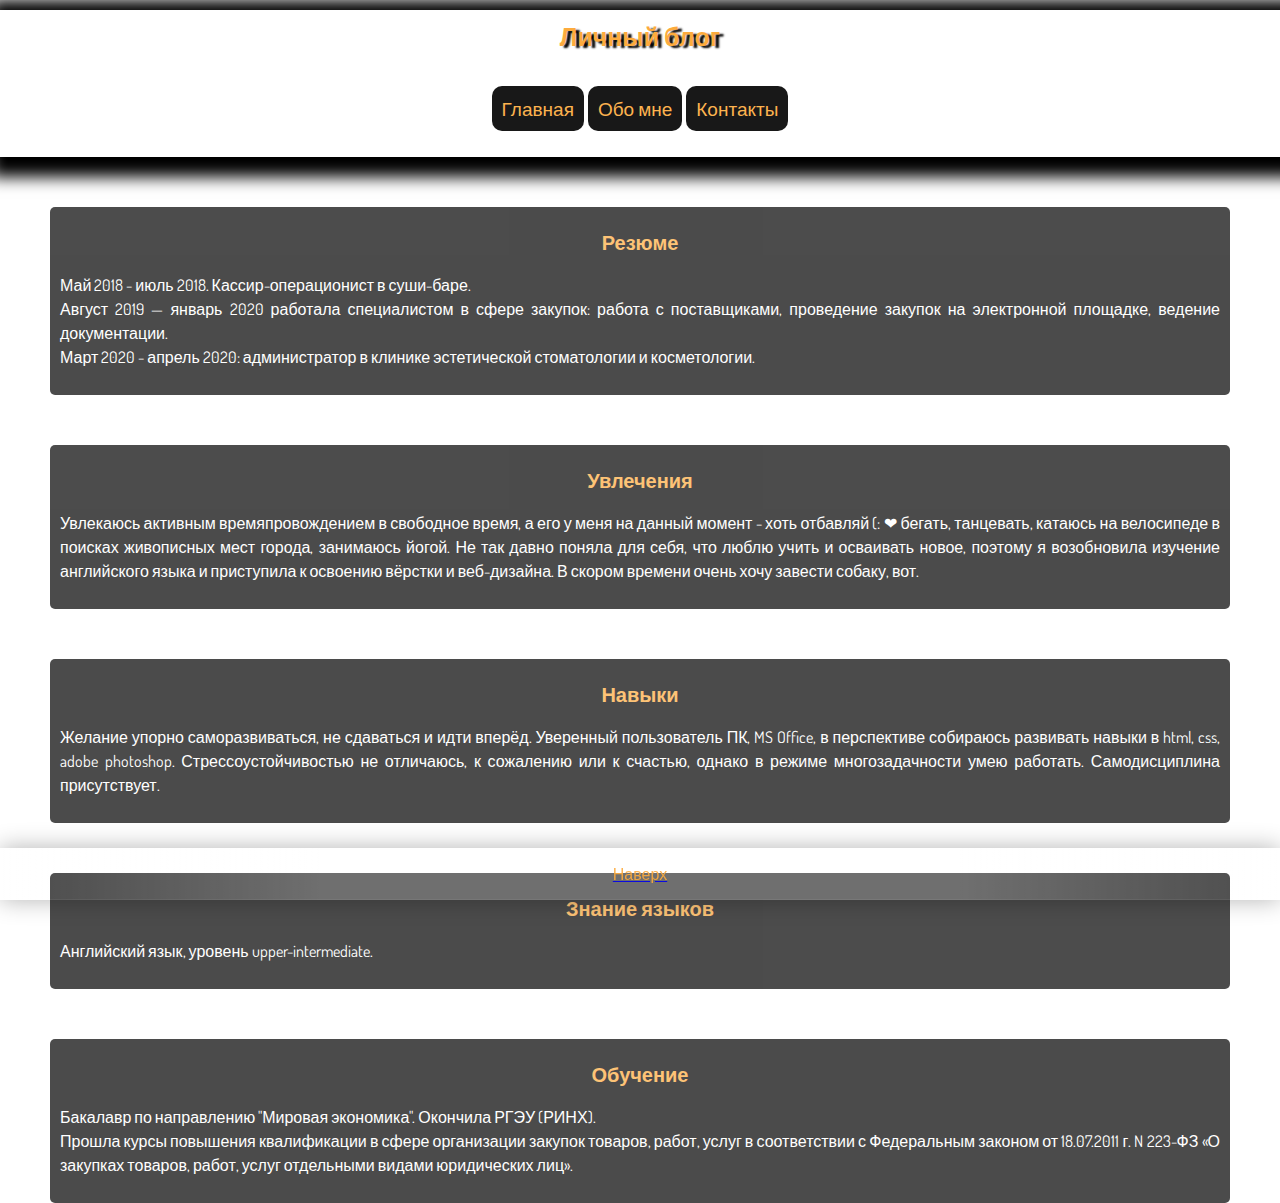
==== about.html @ 393e1367 "Add files via upload" ====
<!DOCTYPE html>
<html>
<head>
	<meta charset="utf-8">
	<meta name="viewport" content="width=device-width, initial-scale=1">
	<link href="https://fonts.googleapis.com/css2?family=Dosis&display=swap" rel="stylesheet">
	<link rel="stylesheet" href="style.css">
	<title>My first site</title>
</head>
<body>
	<header class="header">
		<h1 class="h1">Личный блог</h1>
		<nav class="navigation">
		<ul class="menu">
			<li class="menu__item">
				<a href="myfirstsite.html"
				class="menu__link">Главная</a>
			</li>
			<li class="menu__item">
				<a href="about.html" class="menu__link">Обо мне</a>
				<ul class="menu menu_sub">
					<li class="menu__item">
						<a href="#work" class="menu__link">Резюме</a>
					</li>
					<li class="menu__item">
						<a href="#like" class="menu__link">Увлечения</a>
					</li>
					<li class="menu__item">
						<a href="#can" class="menu__link">Навыки</a>
					</li>
					<li class="menu__item">
						<a href="#know" class="menu__link">Знание языков</a>
					</li>
					<li class="menu__item">
						<a href="#study" class="menu__link">Обучение</a>
					</li>
				</ul>
			</li>
			<li class="menu__item">
				<a href="contacts.html" class="menu__link">Контакты</a>
			</li>
		</ul>
	</nav>
	</header>
	<div class="info">
		<div class="blocks">
			<h3 class="h" id="work">Резюме</h3>
			<p class="p">
				Май 2018 - июль 2018. Кассир-операционист в суши-баре. <br>Август 2019 — январь 2020 работала специалистом в сфере закупок: работа с поставщиками, проведение закупок на электронной площадке, ведение документации. <br>Март 2020 - апрель 2020: администратор в клинике эстетической стоматологии и косметологии.
			</p>
		</div>
		<div class="blocks">
			<h3 class="h" id="like">Увлечения</h3>
			<p class="p">
				Увлекаюсь активным времяпровождением в свободное время, а его у меня на данный момент - хоть отбавляй (: &#10084; бегать, танцевать, катаюсь на велосипеде в поисках живописных мест города, занимаюсь йогой. Не так давно поняла для себя, что люблю учить и осваивать новое, поэтому я возобновила изучение английского языка и приступила к освоению вёрстки и веб-дизайна. В скором времени очень хочу завести собаку, вот.
			</p>
		</div>
		<div class="blocks">
			<h3 class="h" id="can">Навыки</h3>
			<p class="p">
				<span>Желание упорно саморазвиваться, не сдаваться и идти вперёд.</span>
				<span>Уверенный пользователь ПК, MS Office, в перспективе собираюсь развивать навыки в html, css, adobe photoshop. Стрессоустойчивостью не отличаюсь, к сожалению или к счастью, однако в режиме многозадачности умею работать. Самодисциплина присутствует.</span>
			</p>
		</div>
		<div class="blocks">
			<h3 class="h" id="know">Знание языков</h3>
			<p class="p">
				<span>Английский язык, уровень upper-intermediate.</span>
			</p>
		</div>
		<div class="blocks">
			<h3 class="h" id="study">Обучение</h3>
			<p class="p">
				Бакалавр по направлению "Мировая экономика". Окончила РГЭУ (РИНХ).<br>
				Прошла курсы повышения квалификации в сфере организации закупок товаров, работ, услуг в соответствии с Федеральным законом от 18.07.2011 г. N 223-ФЗ «О закупках товаров, работ, услуг отдельными видами юридических лиц».</span>
			</p>
		</div>
	</div>
	<footer class="footer">
		<a href="#">
			<div class="up">
				<p class="p">Наверх</p>
			</div>
		</a>
	</footer>
</body>
</html>
---- style.css ----
html {
	height: 100%;
}
body {
	display: flex center;
	background: url("img/chill.jpg");
	background-size: 100% auto;
	background-attachment:fixed;
	flex-direction: column;
	justify-content: space-between;
	height: 100%;
	margin: 0px;
}

.header {
	
	background-image: url('img/back.jpg');
	box-shadow: 0 0 25px rgba(0, 0, 0, 0.3),
	inset 0 0 1px rgba(255, 255, 255, 0.6);
	width:100%;
	text-align: center;
	box-shadow: 5px 5px 15px 15px black;
}

.h {
	color: #FDAB3D;
	text-shadow:4px 2px 2px black;
	margin-bottom: 0px;
	margin-top: 10px;
	text-align: center;
	text-decoration: none;
	font-family: 'Dosis', sans-serif;
	font-size: 20px;
}

.h1 {
	color: #FDAB3D;
	text-shadow:4px 2px 2px black;
	margin-bottom: 0px;
	margin-top: 10px;
	padding-top: 10px;
	text-align: center;
	text-decoration: none;
	font-family: 'Dosis', sans-serif;
	font-size: 25px;
}

.p {
	font-family: 'Dosis', sans-serif;
	font-size: 16px;
	text-decoration: none;
}

.legend-focus .user {
  	background: white !important; 
	font-family: 'Dosis', sans-serif;
  	font-size: 14px;
}

.form {
	position: relative;
}

.legend {
	width: 210px;
}

input[type="submit"] {
	background: #e6b333;
	border: none;
	color: white;
	text-align: center;
	font-size: 0.8em;
	cursor: pointer;
	width: 250px;
	margin: 10% auto;
	font-family: 'Dosis', sans-serif;
	font-size: 14px;
}

.navigation {
	padding: 10px 0;
	min-width: 500px;
	margin-top: 24px;
}

.welcome {
	background-color: black;
	overflow: hidden;
	padding: 40px;
	margin: 50px;
	font-style: normal;
	display: block;
	text-align: center;
	border-radius: 5px;
	hyphens: auto;
	-webkit-hyphens: auto;
	vertical-align: middle;
	opacity: 0.7; 
    color: white; 
    justify-content: center;
}

.connect {
	background-color: black;
	padding: 10px;
	width: 260px;
	height: 280px;
	margin: auto;
	border-radius: 5px;
	display: flex;
	justify-content: center;
	align-items: center;
	text-align: justify;
	hyphens: auto;
	vertical-align: right;
	opacity: 0.7; 
    color: lightgray;
    cursor: pointer;
 }

.footer {
	background: linear-gradient(90deg,
	rgba(255, 255, 255, 0) 0%,
	rgba(255, 255, 255, 0.2) 25%,
	rgba(255, 255, 255, 0.2) 75%,
	rgba(255, 255, 255, 0) 100%);
	box-shadow: 0 0 25px rgba(0, 0, 0, 0.3),
	inset 0 0 1px rgba(255, 255, 255, 0.6);
	text-decoration: none;
	position: fixed;
	display: block;
	width: 100%;
	left: 0px;
	bottom: 0px;
}

.up {
	background-color: none;
	display: block;
	opacity: 0.9;
    color: #FDAB3D;
    text-decoration: none; 
    margin-bottom: 0px;
    margin-top: 10px;
    border-radius: 5px 5px 0 0;
    text-align: center;
	font-size: 19px;
	font-family: 'Dosis', sans-serif;
}

.menu {
	list-style-type: none;
	padding: 0;
	border-radius:10px;
	position: relative;
	display: block;
	width: 100%;
	left: 0px;
	top: 0px;
	margin-top: 0px;
}

.menu__item {
	display: inline-block;
	position: relative;
}

.menu__link {
	text-decoration: none;
	padding: 10px;
	background-color: black;
	padding: 10px;
	color: #FDAB3D;
	font-size: 19px;
	font-family: 'Dosis', sans-serif;
	font-style: normal;
	text-decoration: none;
	border-radius:10px;
	border: 1px #FDAB3D;
	display: block;
	opacity: 0.9; 
}

.menu_sub {
	display: none;
	position: absolute;
	left: 0;
	top: 100%;
}

.menu__item:hover .menu {
	display: block;
	z-index: 5;
}

.blocks {
	padding: 10px;
	z-index: 2;
	background-color: black;
	margin: 50px;
	display: block;
	text-align: justify;
	line-height: 1.5;
	border-radius: 5px;
	hyphens: auto;
	vertical-align: middle;
	opacity: 0.7;  
    color: white; 
}

.contacts {
	background-color: black;
	border-radius:10px;
	overflow: hidden;
	display: block;
	justify-content: center;
	padding: 30px;
	margin: 50px;
	font-style: normal;
	text-align: center;
	border-radius: 5px;
	hyphens: auto;
	-webkit-hyphens: auto;
	vertical-align: middle;
	opacity: 0.7; 
    color: white; 
}

.smt {
  	position: relative;
  	display: flex;
}

.contact {
  	display: flex;
  	flex-direction: column;
  	padding: 80px;
  	border-right: 1px solid darkgray;
  	width: 40%;
  	align-items: center;
  	justify-content: center;
}

.rightinfo {
	background-color: black;
	overflow: hidden;
	margin: 50px;
	font-style: normal;
	font-size: 19px;
	font-family: 'Dosis', sans-serif;
	display: block;
	text-align: center;
	border-radius: 5px;
	hyphens: auto;
	-webkit-hyphens: auto;
	vertical-align: middle;
	opacity: 0.8; 
    color: lightgray; 
    justify-content: justify;
  	position: relative;
  	padding: 20px;	
  
}

.photo {
	object-fit: fill;
	width: 300px;
  	border-radius: 50%;
}
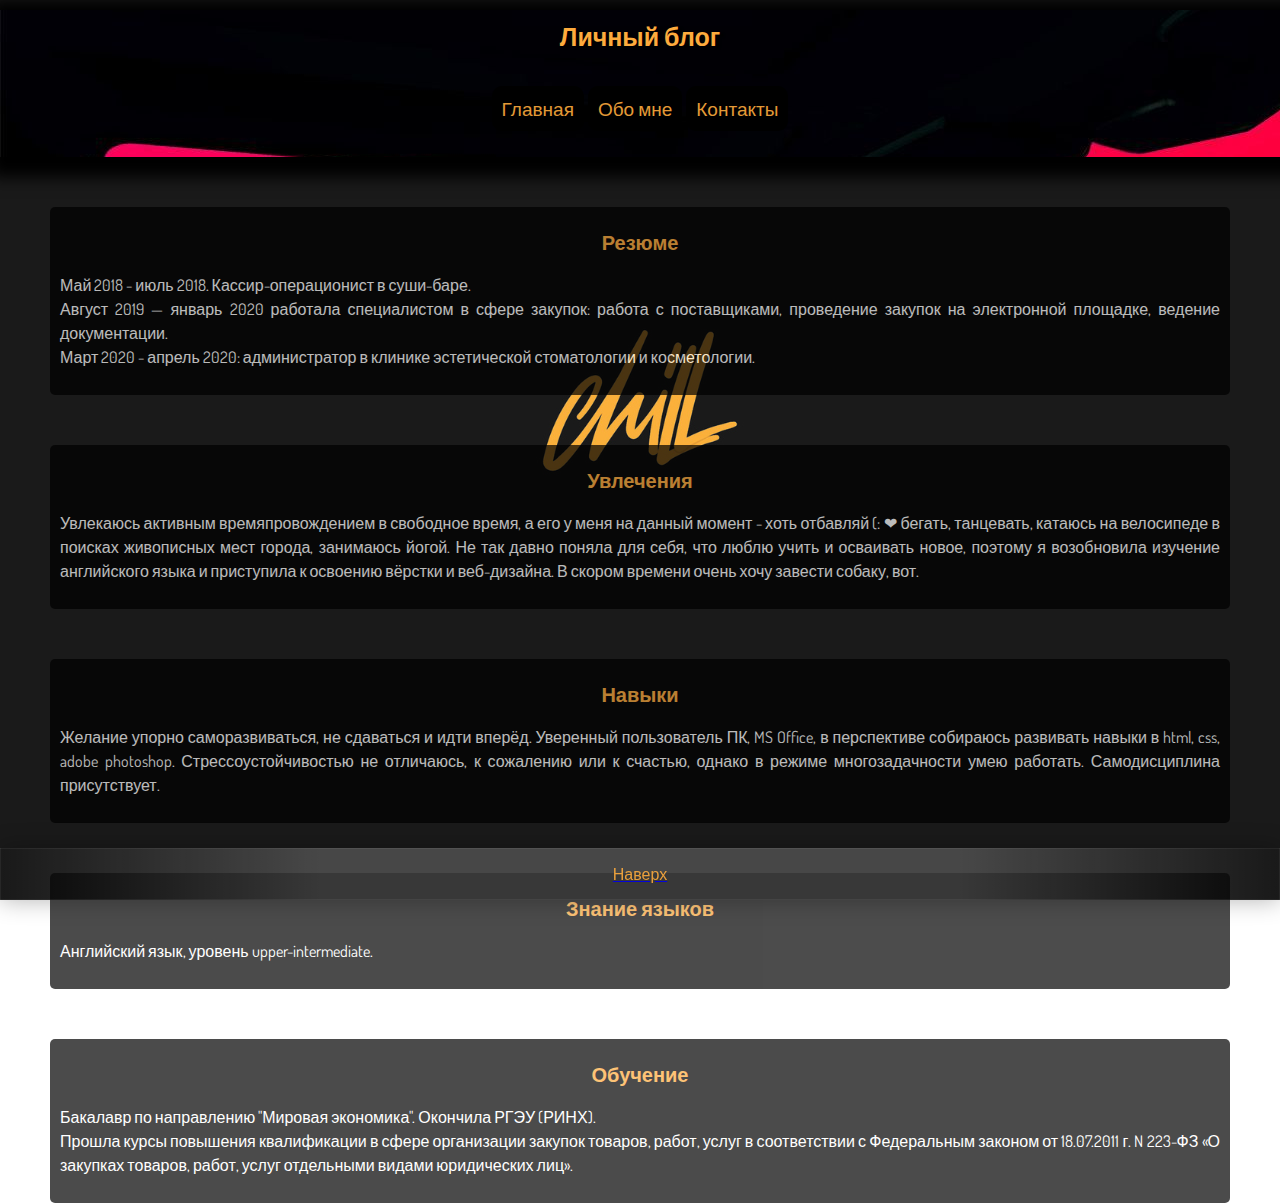
==== commit 85c57f3f: "Add files via upload" ====
--- a/about.html
+++ b/about.html
@@ -13,7 +13,7 @@
 		<nav class="navigation">
 		<ul class="menu">
 			<li class="menu__item">
-				<a href="myfirstsite.html"
+				<a href="index.html"
 				class="menu__link">Главная</a>
 			</li>
 			<li class="menu__item">
